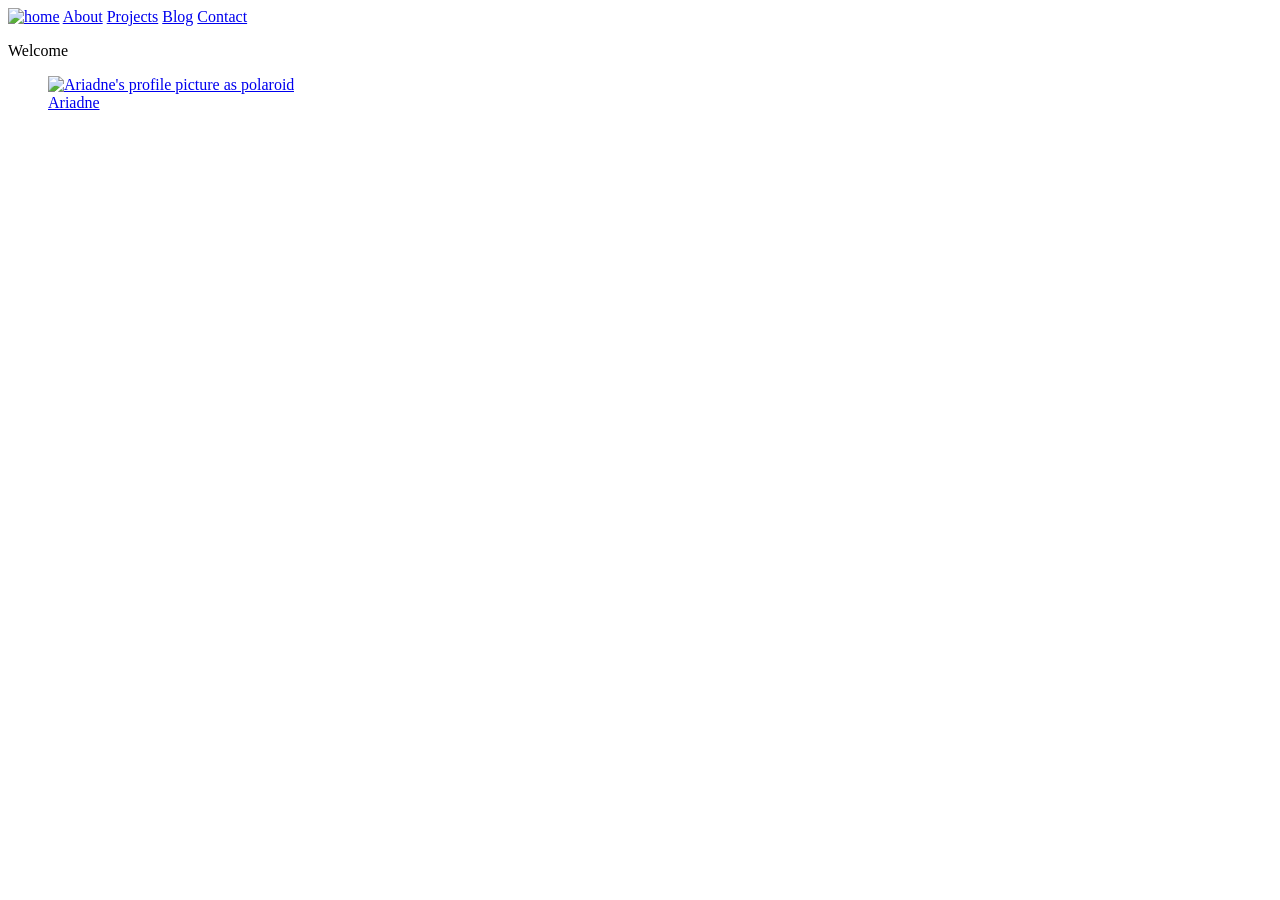
==== index.html @ 26cac919 "Add blog page with initial post and styling" ====
<!DOCTYPE html>
<html lang="en">
  <head>
    <meta charset="UTF-8" />
    <meta name="viewport" content="width=device-width, initial-scale=1.0" />
    <meta name="theme-color" content="#0f0000" />

    <title>Portfolio</title>

    <link rel="stylesheet" href="index.css" type="text/css" />
    <link rel="icon" href="favicon.ico" type="image/x-icon" />

    <script type="module" src="./components/footer/cdc-footer.js"></script>
    <script src="index.js" defer></script>


    <!-- Matomo -->
    <script>
      var _paq = window._paq = window._paq || [];
      /* tracker methods like "setCustomDimension" should be called before "trackPageView" */
      _paq.push(['trackPageView']);
      _paq.push(['enableLinkTracking']);
      (function() {
        var u="//metrics.myglobal.ws/";
        _paq.push(['setTrackerUrl', u+'matomo.php']);
        _paq.push(['setSiteId', '3']);
        var d=document, g=d.createElement('script'), s=d.getElementsByTagName('script')[0];
        g.async=true; g.src=u+'matomo.js'; s.parentNode.insertBefore(g,s);
      })();
    </script>
    <!-- End Matomo Code -->

  </head>
  <body>
    <header>
      <nav class="main-nav">
        <a href="index.html"
          ><img id="home" src="images/icons/home.svg" alt="home"
        /></a>
        <a href="./pages/about/about.html">About</a>
        <a href="./pages/projects/projects.html">Projects</a>
        <a href="./pages/blog/blog.html">Blog</a>
        <a href="./pages/contact/contact.html">Contact</a>
      </nav>
    </header>

    <main>
      <div class="main-landing">
        <div id="welcome-section">
          <p id="welcome">Welcome</p>
        </div>
        <div id="portrait-section">
          <a href="./pages/about/about.html">
            <figure id="portrait" class="portrait">
              <img
                src="images/Ariadne/ariadne_portrait_colour.JPG"
                alt="Ariadne's profile picture as polaroid" />
              <figcaption>Ariadne</figcaption>
            </figure>
          </a>
        </div>
      </div>
    </main>

    <footer>
      <cdc-footer></cdc-footer>
    </footer>
  </body>
</html>
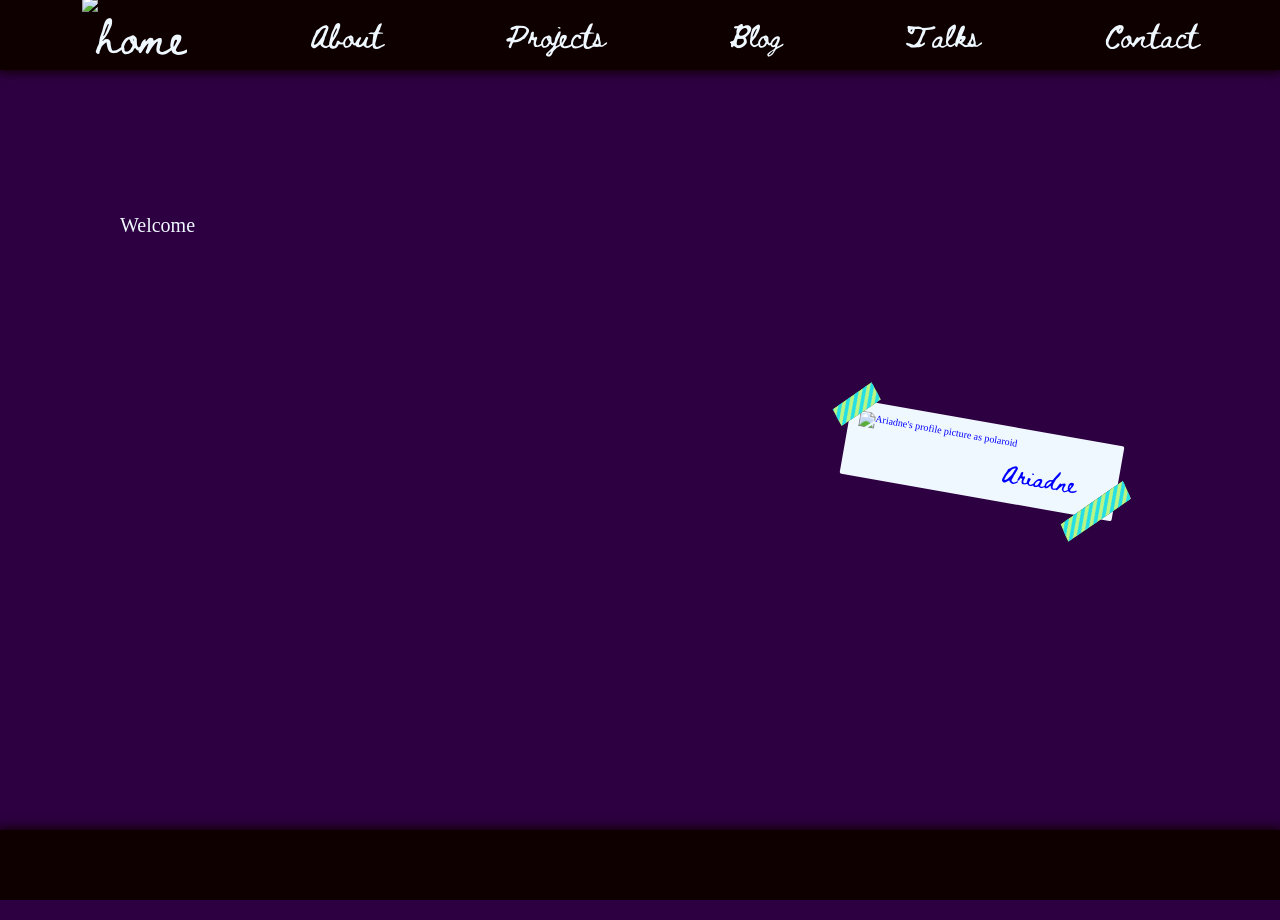
==== commit c9cf18c5: "Add Talks page with data, styling, and functionality" ====
--- a/index.html
+++ b/index.html
@@ -40,6 +40,7 @@
         <a href="./pages/about/about.html">About</a>
         <a href="./pages/projects/projects.html">Projects</a>
         <a href="./pages/blog/blog.html">Blog</a>
+        <a href="./pages/talks/talks.html">Talks</a>
         <a href="./pages/contact/contact.html">Contact</a>
       </nav>
     </header>
--- a/index.css
+++ b/index.css
@@ -0,0 +1,261 @@
+/* Table of Contents */
+
+/* -----------------------------------------------------*/
+
+/* >>> 1. RESETS  <<<<<<<<<<<<< */
+
+/* >>> 2. CSS VARIABLES  <<<<<< */
+
+/* >>> 3. FONTS  <<<<<<<<<<<<<< */
+
+/* >>> 4. MAIN <<<<<<<<<< */
+
+/* >>> 5. COMPONENTS <<<<<<<<<< */
+
+/* >>> 6. VARIA <<<<<<<<<<<<<<< */
+
+/* -----------------------------------------------------*/
+
+@import url("https://fonts.googleapis.com/css2?family=Beth+Ellen&display=swap");
+
+/* >>> 1. RESETS  <<<<<<<<<<<<< */
+:root {
+  padding: 0;
+  margin: 0;
+  font-size: 62.5%;
+  box-sizing: border-box;
+
+  /* >>> 2. CSS VARIABLES <<<<<<< */
+
+  --color-black: #0f0000;
+  --color-grey: #bababa;
+  --color-white: aliceblue;
+  --color-green: #baf584;
+  --color-purple: #2d0041;
+
+  /* >>> 3. FONTS  <<<<<<<<<<<<<< */
+
+  --font-heading-narrow: "Arima", sans-serif;
+  --font-heading-80s: "Rubik 80s Fade", sans-serif;
+  --font-headings: "Mona Sans", sans-serif;
+  --font-handwritten-Beth: "Beth Ellen", cursive;
+}
+
+@font-face {
+  font-family: var(--font-heading-narrow);
+  src: url("./fonts/Arima/Arima-VariableFont_wght.ttf") format("truetype");
+}
+
+@font-face {
+  font-family: "Mona Sans";
+  src: url("./fonts/Mona_Sans/Mona-Sans.woff2")
+      format("woff2 supports variations"),
+    url("./fonts/Mona_Sans/Mona-Sans.woff2") format("woff2-variations");
+  font-weight: 200 900;
+  font-stretch: 75% 125%;
+}
+
+html {
+  font-family: "Mona Sans";
+}
+
+/* >>> 4. MAIN <<<<<<<<<< */
+
+body,
+html {
+  padding: 0;
+  margin: 0;
+  max-height: 100dvh;
+  max-width: 100dvw;
+  overflow: hidden;
+}
+
+body {
+  display: grid;
+  grid-template-columns: 1fr;
+  grid-template-rows: 7rem 1fr 7rem;
+  background-color: var(--color-purple);
+  background-image: url("./images/textures/black-linen.png");
+}
+
+main {
+  display: grid;
+  grid-template-rows: 1fr;
+  grid-template-columns: 1fr;
+  padding: 4rem;
+  overflow: scroll;
+  height: calc(100dvh - 20rem);
+}
+
+.main-landing {
+  display: grid;
+  grid-template-columns: 1fr 1fr;
+  gap: clamp(35rem, 20vw, 45rem);
+  padding: 8rem;
+}
+
+@media (max-width: 600px) {
+  .main-landing {
+    display: grid;
+    grid-template-columns: 1fr;
+    place-items: center;
+    padding: 0;
+  }
+
+  #welcome-section {
+    display: none;
+  }
+}
+
+header,
+footer {
+  background-color: var(--color-black);
+  background-image: url("./images/textures/black-linen.png");
+  color: var(--color-white);
+  font-family: var(--font-handwritten-Beth);
+  padding: 0 2rem 0 2rem;
+  box-shadow: 0 0 1rem 0.2rem var(--color-black);
+}
+
+.header-pages {
+  display: flex;
+  justify-content: space-between;
+}
+
+footer {
+  position: sticky;
+  bottom: 0;
+  display: flex;
+  align-items: center;
+}
+
+.main-nav {
+  display: flex;
+  justify-content: space-around;
+  align-items: center;
+  font-family: var(--font-handwritten-Beth);
+  font-size: clamp(1rem, 1vw + 1rem, 5rem);
+  height: 100%;
+}
+
+.main-nav > *:first-child {
+  font-size: 3.5rem;
+}
+
+/* For subpages */
+.sub-nav {
+  justify-content: center; /* Center items horizontally */
+  align-items: center;
+}
+
+.sub-nav #arrow-back {
+  padding-right: clamp(1rem, 1vw, 2rem);
+  width: clamp(3rem, 1vw, 3rem);
+  margin-top: 2rem;
+}
+
+.sub-nav #home {
+  width: clamp(3rem, 1vw, 3rem);
+  margin-top: 2rem;
+}
+
+a {
+  color: var(--color-white);
+  text-decoration: none;
+}
+
+a:hover {
+  color: var(--color-green);
+  text-decoration: underline;
+}
+
+p {
+  color: var(--color-white);
+  font-family: var(--font-regular);
+  font-size: 2rem;
+  line-height: 1.5;
+}
+
+h1 {
+  color: var(--color-white);
+  font-family: var(--font-handwritten-Beth);
+  font-size: 3rem;
+  text-align: center;
+}
+
+h3 {
+  color: var(--color-white);
+  font-family: var(--font-handwritten-Beth);
+  font-size: 2rem;
+}
+
+/* >>> 5. COMPONENTS <<<<<<<<<< */
+
+/* Portrait Section */
+
+#portrait-section {
+  justify-self: center;
+  align-self: center;
+}
+
+.portrait {
+  position: relative;
+  background-color: var(--color-white);
+  color: blue;
+  width: clamp(15rem, 20vw, 50rem);
+  height: max-content;
+  padding: 1rem;
+  border-radius: 0.2rem;
+  transform: rotate(10deg);
+}
+
+.portrait img {
+  max-width: 100%;
+  height: auto;
+}
+
+.portrait figcaption {
+  font-size: 1.8rem;
+  font-family: var(--font-handwritten-Beth);
+  text-align: end;
+  padding-right: 3rem;
+}
+
+.portrait::before,
+.portrait::after {
+  content: "";
+  position: absolute;
+  rotate: 45deg;
+  background-color: var(--color-green);
+  background-image: linear-gradient(
+    45deg,
+    rgba(0, 217, 255, 0.8) 25%,
+    transparent 25%,
+    transparent 50%,
+    rgba(0, 217, 255, 0.8) 50%,
+    rgba(0, 217, 255, 0.8) 75%,
+    transparent 75%,
+    transparent
+  );
+  background-size: 1rem 1rem;
+  box-shadow: 0rem 0rem 1rem -0.2rem var(--color-black),
+    0rem 0rem 1.5rem -0.3rem var(--color-black),
+    inset 0px 0px 1px rgba(0, 0, 0, 0.4);
+  clip-path: polygon(0% 0%, 100% 5%, 95% 100%, 0% 95%);
+}
+
+.portrait::before {
+  left: -0.5rem;
+  top: -2rem;
+  width: 2rem;
+  height: 5rem;
+}
+
+.portrait::after {
+  right: 0.7rem;
+  bottom: -3.3rem;
+  width: 2rem;
+  height: 8rem;
+}
+
+/* >>> 6. VARIA <<<<<<<<<<<<<<< */
